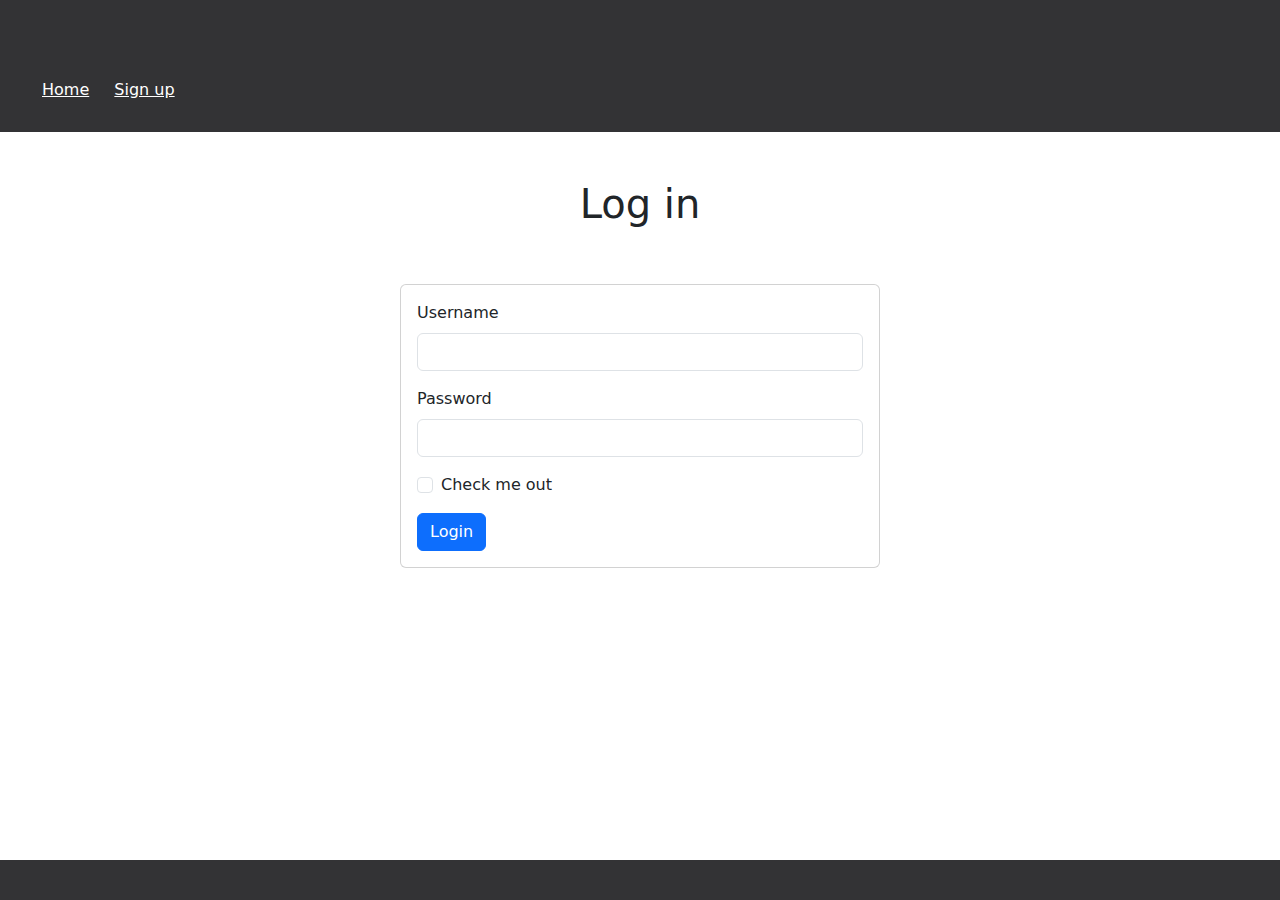
==== microblog/account/login.html @ 5775ac01 "cp3" ====
<!DOCTYPE html>
<html lang="en">
  <head>
    <meta charset="UTF-8" />
    <meta http-equiv="X-UA-Compatible" content="IE=edge" />
    <meta name="viewport" content="width=device-width, initial-scale=1.0" />

    <!-- Global CSS (CSS rules you want applied to all pages) -->
    <link rel="stylesheet" href="./global.css" />

    <!-- Page-specific CSS -->
    <link rel="stylesheet" href="./login.css" />
    <link
      href="https://cdn.jsdelivr.net/npm/bootstrap@5.3.3/dist/css/bootstrap.min.css"
      rel="stylesheet"
      integrity="sha384-QWTKZyjpPEjISv5WaRU9OFeRpok6YctnYmDr5pNlyT2bRjXh0JMhjY6hW+ALEwIH"
      crossorigin="anonymous"
    />

    <title>Login</title>

    <!-- Run BEFORE page is finished loading (before window.onload - don't add the `defer` attribute): -->
    <script src="auth.js"></script>
    <script>
      if (isLoggedIn() === true) {
        window.location.replace("../posts/posts.html");
      }
    </script>
  </head>
  <body>
    <header>
      <nav>
        <div class="container mt-5">
          <a href="../index.html">Home</a>
          <a href="../account/register.html">Sign up</a>
        </div>
      </nav>
    </header>
    <div class="container mt-5 d-flex justify-content-center">
      <h1>Log in</h1>
    </div>
    <div class="container mt-5">
      <main class="form-login w-100 m-auto">
        <div class="container d-flex justify-content-center">
          <div class="card" style="width: 30rem">
            <div class="card-body">
              <form id="login">
                <div class="mb-3">
                  <label for="username" class="form-label">Username</label>
                  <input type="text" class="form-control" id="username" />
                </div>
                <div class="mb-3">
                  <label for="password" class="form-label">Password</label>
                  <input type="password" class="form-control" id="password" />
                </div>
                <div class="mb-3 form-check">
                  <input
                    type="checkbox"
                    class="form-check-input"
                    id="exampleCheck1"
                  />
                  <label class="form-check-label" for="exampleCheck1"
                    >Check me out</label
                  >
                </div>
                <button id="loginButton" type="submit" class="btn btn-primary">
                  Login
                </button>
              </form>
            </div>
          </div>
        </div>
      </main>
    </div>

    <footer></footer>

    <!-- Page-specific code -->
    <script src="login.js"></script>
  </body>
</html>
---- microblog/account/login.css ----
header {
  background-color: #333335;
  color: white;
  padding: 30px;
  display: flex;
  justify-content: space-between;
  align-items: center;
}

header nav {
  display: flex;
  justify-content: space-between;
  color: white;
}

header nav a {
  margin-right: 20px; /* Adjust the value as needed */
  color: white;
}

footer {
  background-color: #333335;
  color: white;
  text-align: center;
  padding: 20px;
  position: fixed;
  width: 100%;
  bottom: 0;
}
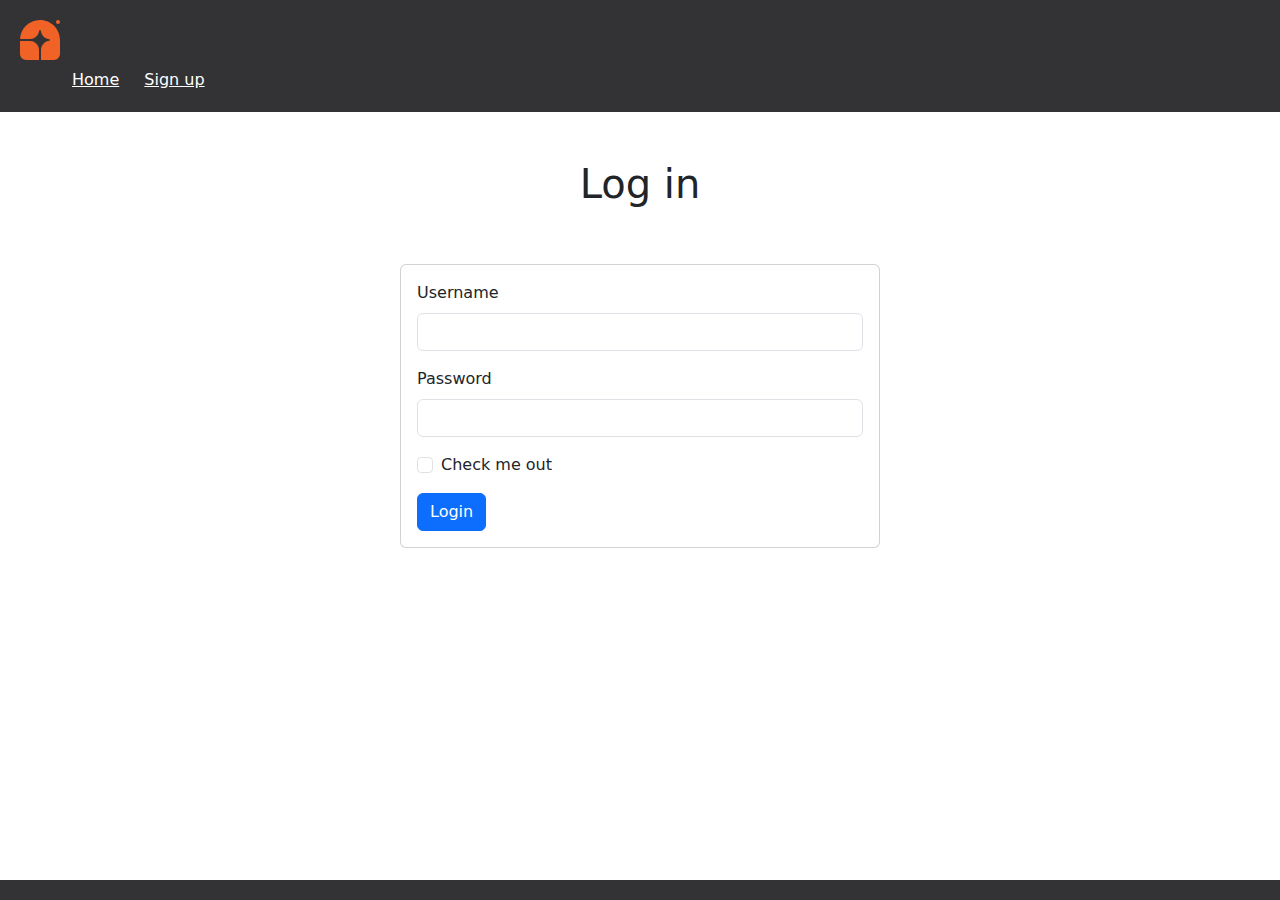
==== commit d41e9a60: "almostDone" ====
--- a/microblog/account/login.html
+++ b/microblog/account/login.html
@@ -30,6 +30,24 @@
   <body>
     <header>
       <nav>
+        <div id="logo">
+          <svg
+          xmlns="http://www.w3.org/2000/svg"
+          width="40"
+          height="40"
+          fill="none"
+          viewBox="0 0 40 40"
+        >
+          <path
+            fill="#F06225"
+            d="M20 0c11.046 0 20 8.954 20 20v14a6 6 0 0 1-6 6H21v-8.774c0-2.002.122-4.076 1.172-5.78a10 10 0 0 1 6.904-4.627l.383-.062a.8.8 0 0 0 0-1.514l-.383-.062a10 10 0 0 1-8.257-8.257l-.062-.383a.8.8 0 0 0-1.514 0l-.062.383a9.999 9.999 0 0 1-4.627 6.904C12.85 18.878 10.776 19 8.774 19H.024C.547 8.419 9.29 0 20 0Z"
+          ></path>
+          <path
+            fill="#F06225"
+            d="M0 21h8.774c2.002 0 4.076.122 5.78 1.172a10.02 10.02 0 0 1 3.274 3.274C18.878 27.15 19 29.224 19 31.226V40H6a6 6 0 0 1-6-6V21ZM40 2a2 2 0 1 1-4 0 2 2 0 0 1 4 0Z"
+          ></path>
+        </svg>
+      </div>
         <div class="container mt-5">
           <a href="../index.html">Home</a>
           <a href="../account/register.html">Sign up</a>
--- a/microblog/account/login.css
+++ b/microblog/account/login.css
@@ -1,7 +1,7 @@
 header {
   background-color: #333335;
   color: white;
-  padding: 30px;
+  padding: 20px;
   display: flex;
   justify-content: space-between;
   align-items: center;
@@ -22,7 +22,7 @@
   background-color: #333335;
   color: white;
   text-align: center;
-  padding: 20px;
+  padding: 10px;
   position: fixed;
   width: 100%;
   bottom: 0;
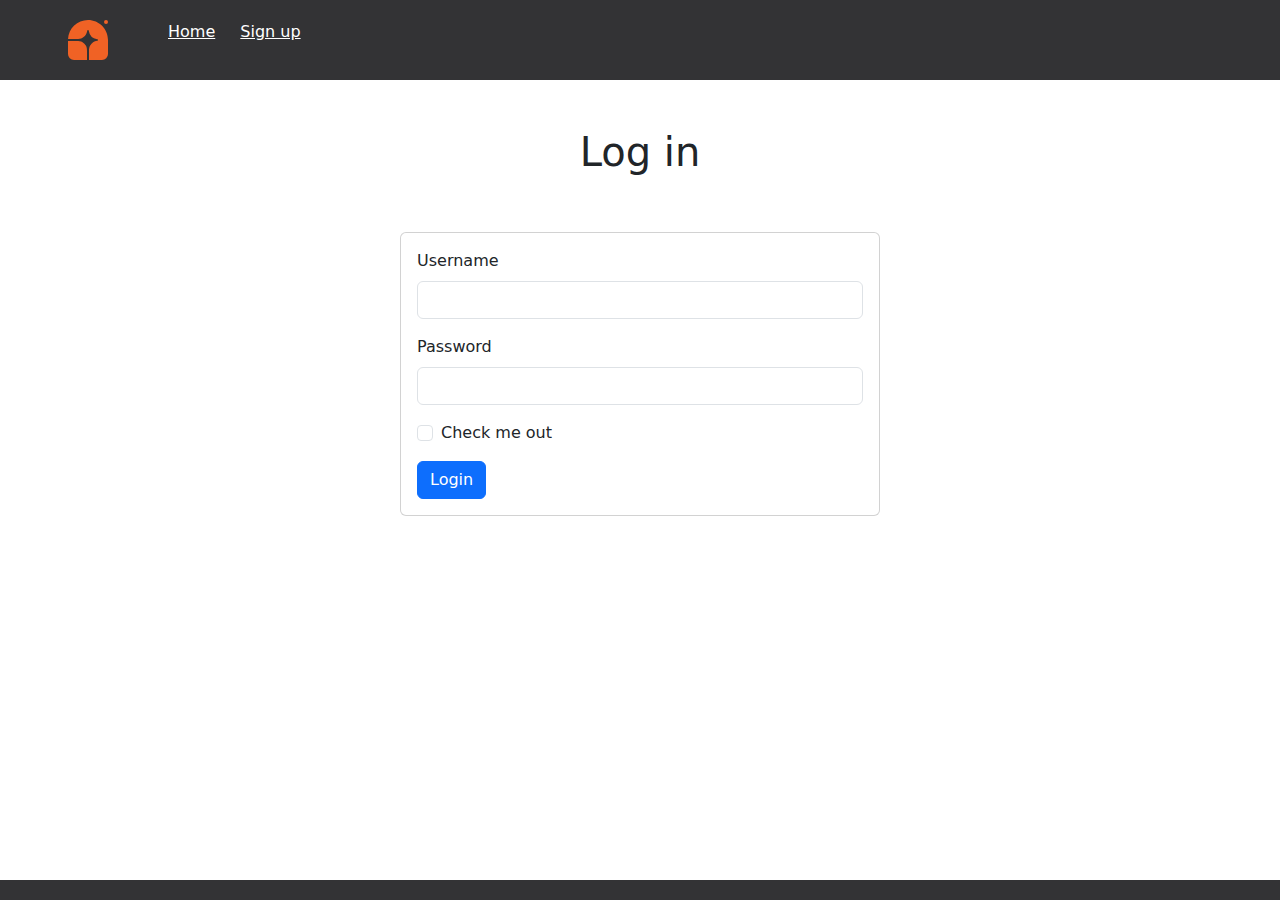
==== commit 3d8ffa5d: "createPost" ====
--- a/microblog/account/login.html
+++ b/microblog/account/login.html
@@ -30,7 +30,7 @@
   <body>
     <header>
       <nav>
-        <div id="logo">
+        <div id="logo" style="padding-left: 3rem;">
           <svg
           xmlns="http://www.w3.org/2000/svg"
           width="40"
@@ -48,8 +48,8 @@
           ></path>
         </svg>
       </div>
-        <div class="container mt-5">
-          <a href="../index.html">Home</a>
+        <div class="container">
+          <a href="../index.html" style="padding-left: 3rem;">Home</a>
           <a href="../account/register.html">Sign up</a>
         </div>
       </nav>
